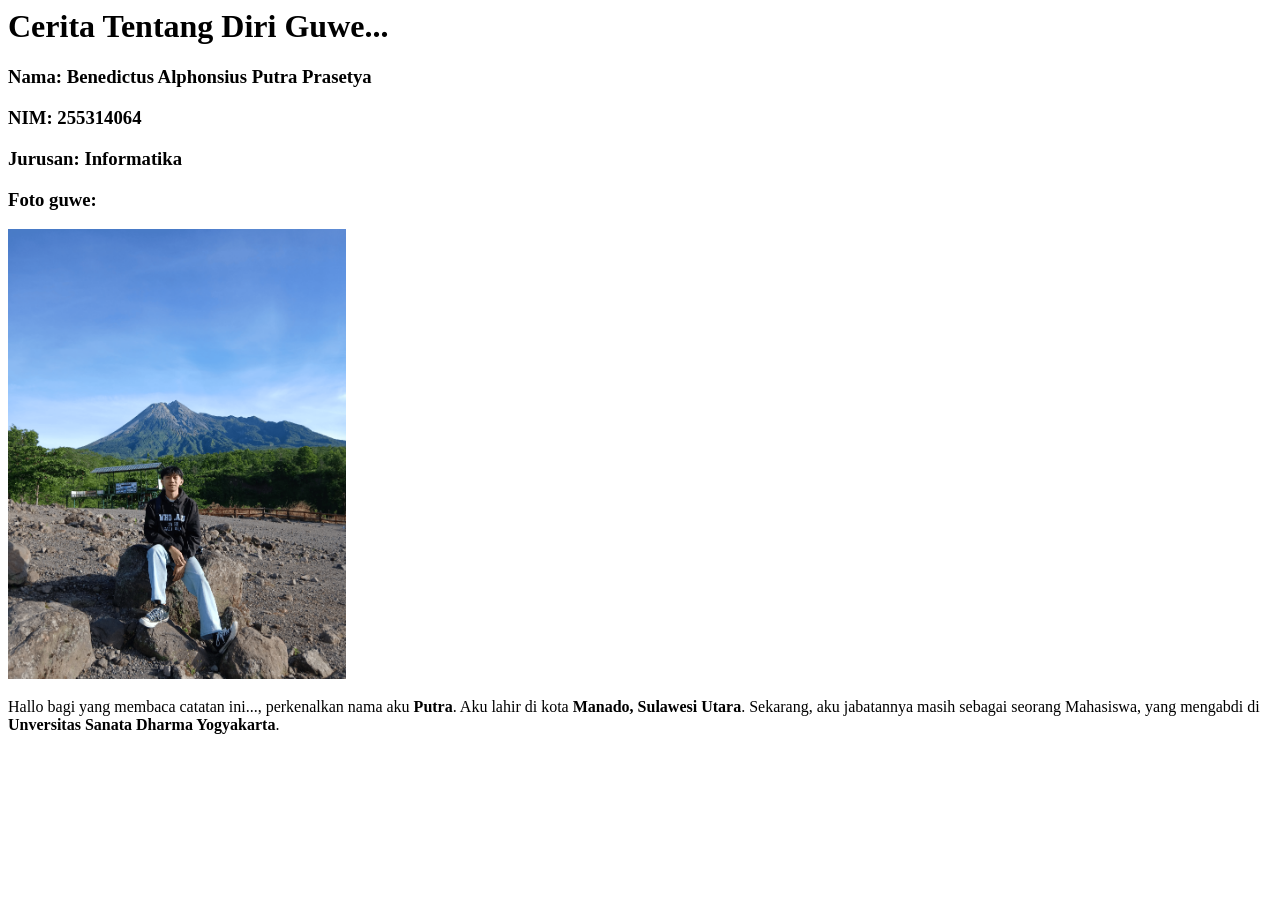
==== BelajarHTML.html @ c6f97a19 "Bikin HTML" ====
<html>
    <head>
        <title>Cerita Tentang Diri Guwe...</title>
    </head>
    <body>

        <h1>Cerita Tentang Diri Guwe...</h1>
        <h3><p>Nama: Benedictus Alphonsius Putra Prasetya</p>
            <p>NIM: 255314064</p>
            <p>Jurusan: Informatika</p>
            <p>Foto guwe:</p><img src="20260320_070742.png" alt="Foto Guwe" height="450"">
        </h3>
        <p>Hallo bagi yang membaca catatan ini..., perkenalkan nama aku <b>Putra</b>.
        Aku lahir di kota <b>Manado, Sulawesi Utara</b>. Sekarang, aku jabatannya masih sebagai seorang Mahasiswa,
        yang mengabdi di <b>Unversitas Sanata Dharma Yogyakarta</b>.
        
    </body>
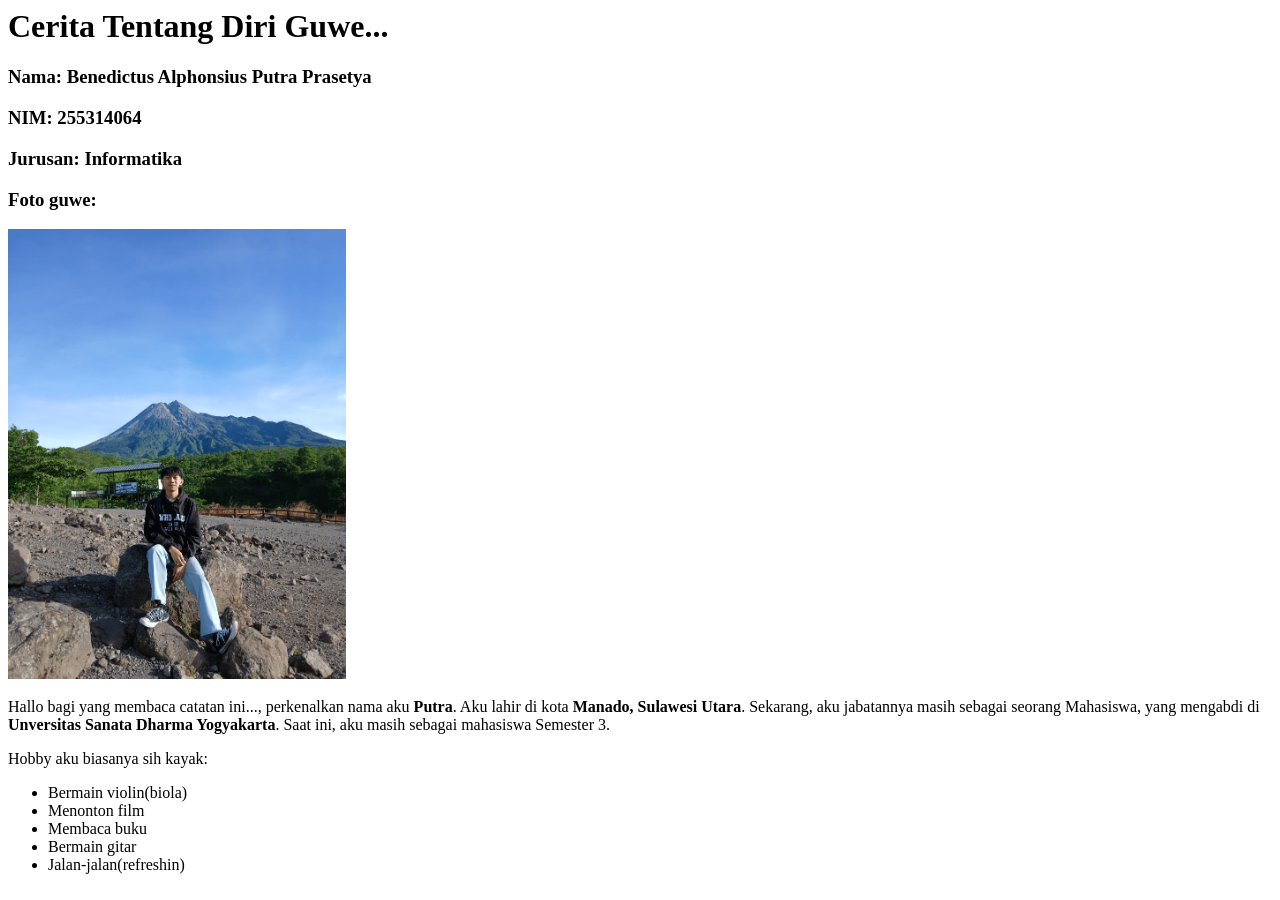
==== commit db4acec2: "BelajarHTML" ====
--- a/BelajarHTML.html
+++ b/BelajarHTML.html
@@ -12,6 +12,14 @@
         </h3>
         <p>Hallo bagi yang membaca catatan ini..., perkenalkan nama aku <b>Putra</b>.
         Aku lahir di kota <b>Manado, Sulawesi Utara</b>. Sekarang, aku jabatannya masih sebagai seorang Mahasiswa,
-        yang mengabdi di <b>Unversitas Sanata Dharma Yogyakarta</b>.
-        
+        yang mengabdi di <b>Unversitas Sanata Dharma Yogyakarta</b>. Saat ini, aku masih sebagai mahasiswa
+        Semester 3.</p>
+        <p>Hobby aku biasanya sih kayak:</p>
+        <ul>
+            <li>Bermain violin(biola)</li>
+            <li>Menonton film</li>
+            <li>Membaca buku</li>
+            <li>Bermain gitar</li>
+            <li>Jalan-jalan(refreshin)</li>
+        </ul>
     </body>
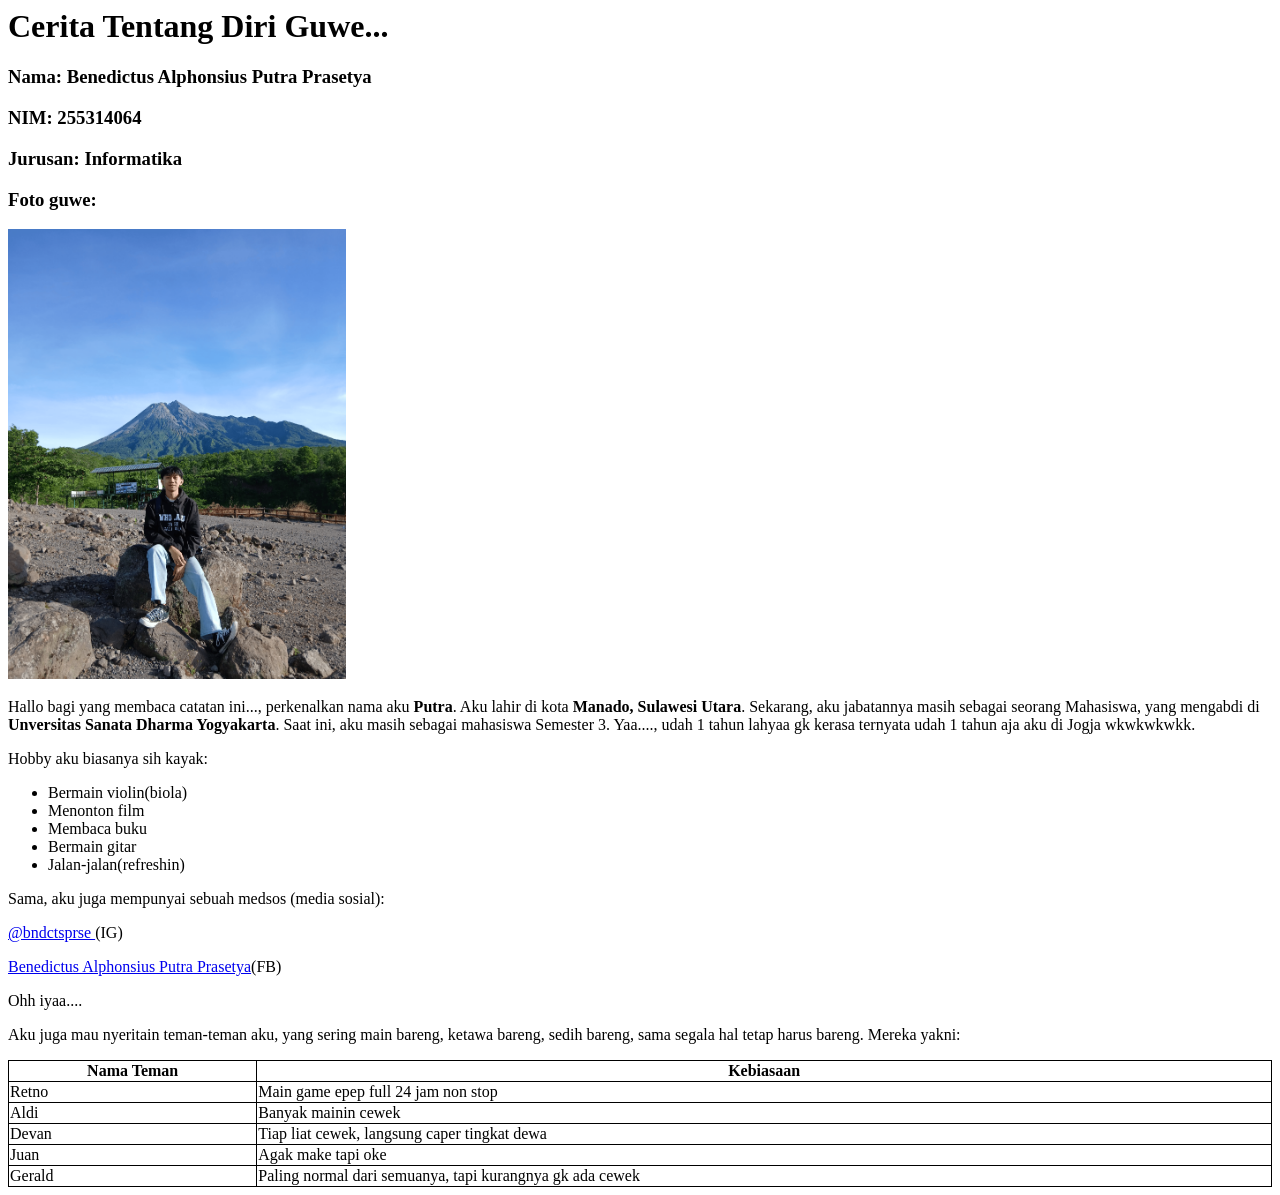
==== commit 611474f5: "Nambahin tentang cerita gw" ====
--- a/BelajarHTML.html
+++ b/BelajarHTML.html
@@ -1,6 +1,12 @@
 <html>
+    <style>
+        table, th, td {
+            border: 1px solid black;
+            border-collapse: collapse;
+        }
+    </style>
     <head>
-        <title>Cerita Tentang Diri Guwe...</title>
+        <title>Cerita Tentang Diri Guwe...&#128513;</title>
     </head>
     <body>
 
@@ -13,7 +19,7 @@
         <p>Hallo bagi yang membaca catatan ini..., perkenalkan nama aku <b>Putra</b>.
         Aku lahir di kota <b>Manado, Sulawesi Utara</b>. Sekarang, aku jabatannya masih sebagai seorang Mahasiswa,
         yang mengabdi di <b>Unversitas Sanata Dharma Yogyakarta</b>. Saat ini, aku masih sebagai mahasiswa
-        Semester 3.</p>
+        Semester 3. Yaa...., udah 1 tahun lahyaa gk kerasa ternyata udah 1 tahun aja aku di Jogja wkwkwkwkk.</p>
         <p>Hobby aku biasanya sih kayak:</p>
         <ul>
             <li>Bermain violin(biola)</li>
@@ -22,4 +28,35 @@
             <li>Bermain gitar</li>
             <li>Jalan-jalan(refreshin)</li>
         </ul>
+        <p>Sama, aku juga mempunyai sebuah medsos (media sosial):</p>
+        <p><a href="https://www.instagram.com/bndctsprse/" target="_blank">@bndctsprse </a>(IG)</p>
+        <p><a href="https://www.facebook.com/benedictus.p.prasetya?rdid=Opg9zPO0uv7eeFZn&share_url=https%3A%2F%2Fwww.facebook.com%2Fshare%2F1TwcVrUdyz%2F#" target="_blank">Benedictus Alphonsius Putra Prasetya</a>(FB)</p>
+        <p>Ohh iyaa....</p>
+        <p>Aku juga mau nyeritain teman-teman aku, yang sering main bareng, ketawa bareng, sedih bareng, sama segala hal tetap harus bareng. Mereka yakni:</p>
+        <table style="width:100%">
+            <tr>
+                <th>Nama Teman</th>
+                <th>Kebiasaan</th>
+            </tr>
+            <tr>
+                <td>Retno</td>
+                <td>Main game epep full 24 jam non stop</td>
+            </tr>
+            <tr>
+                <td>Aldi</td>
+                <td>Banyak mainin cewek</td>
+            </tr>
+            <tr>
+                <td>Devan</td>
+                <td>Tiap liat cewek, langsung caper tingkat dewa</td>
+            </tr>
+            <tr>
+                <td>Juan</td>
+                <td>Agak make tapi oke</td>
+            </tr>
+            <tr>
+                <td>Gerald</td>
+                <td>Paling normal dari semuanya, tapi kurangnya gk ada cewek</td>
+            </tr>
+        </table>
     </body>
